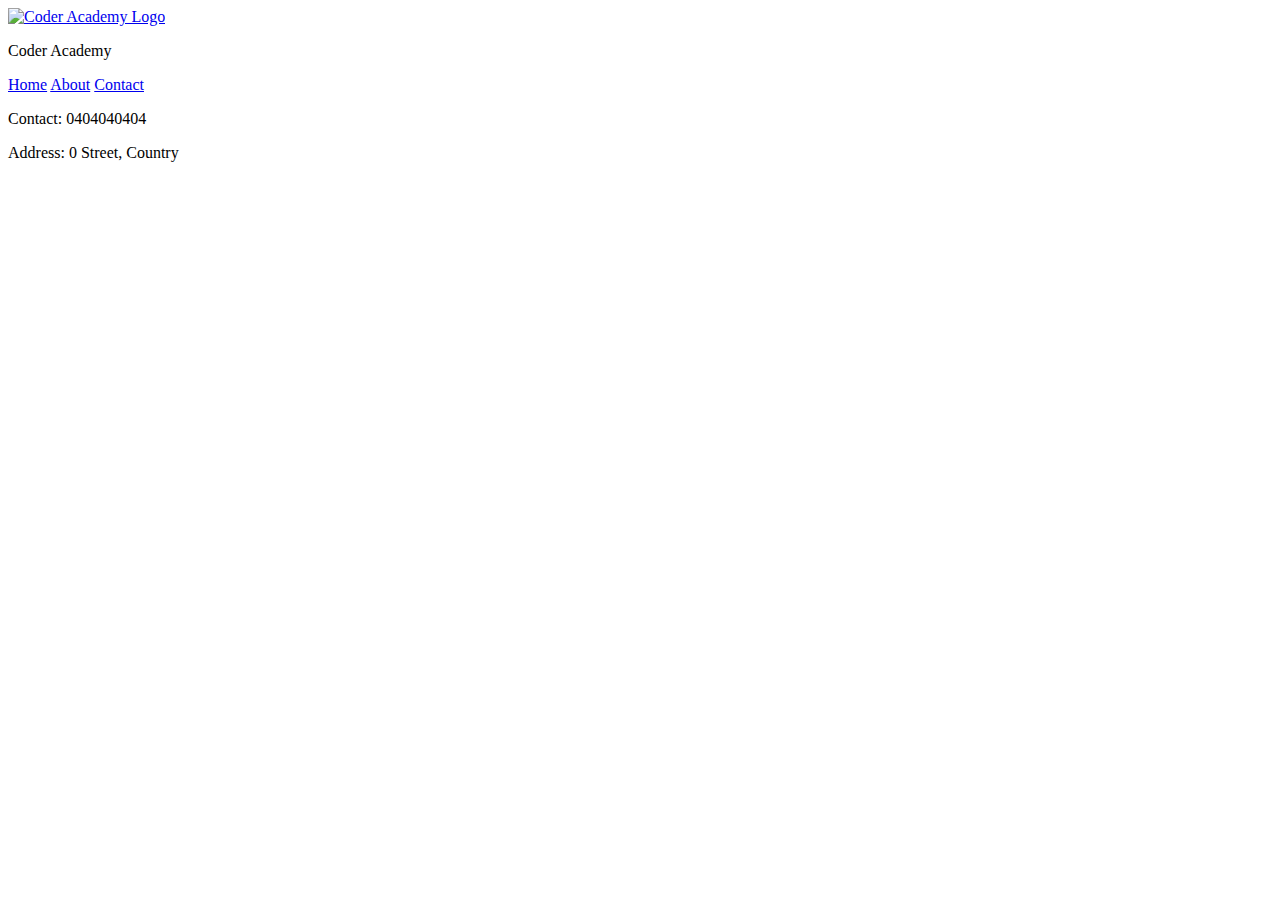
==== index.html @ e79d8ec5 "Added local changes" ====
<!DOCTYPE html>
<html lang="en">
    <head>
        <meta charset="UTF-8" />
        <meta name="viewport" content="width=device-width, initial-scale=1.0" />
        <title>Company Portfolio</title>
        <link rel="stylesheet" href="index.css" />

        <!-- Link for fontawesome -->
        <link
            rel="stylesheet"
            href="https://cdnjs.cloudflare.com/ajax/libs/font-awesome/6.4.2/css/all.min.css"
            integrity="sha512-z3gLpd7yknf1YoNbCzqRKc4qyor8gaKU1qmn+CShxbuBusANI9QpRohGBreCFkKxLhei6S9CQXFEbbKuqLg0DA=="
            crossorigin="anonymous"
            referrerpolicy="no-referrer"
        />
    </head>
    <body>
        <header>
            <div class="logo-name">
                <a href="./index.html">
                    <img
                        src="https://nexted.com.au/wp-content/uploads/2023/07/CODR_Logo_Black-_-Green_RGB.png"
                        alt="Coder Academy Logo"
                    />
                </a>
                <p class="name">
                    <span class="coder-text">Coder</span>
                    <span class="academy-text">Academy</span>
                </p>
            </div>

            <nav id="nav-items">
                <a href="./index.html">Home</a>
                <a href="./pages/about.html">About</a>
                <a href="./pages/contact.html">Contact</a>
            </nav>
        </header>
        <main></main>
        <footer>
            <div class="social-media">
                <a href="https://www.facebook.com" target="_blank">
                    <i class="fa-brands fa-facebook"></i>
                </a>
                <a href="https://www.github.com" target="_blank">
                    <i class="fa-brands fa-github"></i>
                </a>
                <a href="https://www.linkedin.com" target="_blank">
                    <i class="fa-brands fa-linkedin"></i>
                </a>
            </div>
            <div class="info">
                <p>Contact: 0404040404</p>
                <p>Address: 0 Street, Country</p>
            </div>
        </footer>
    </body>
</html>
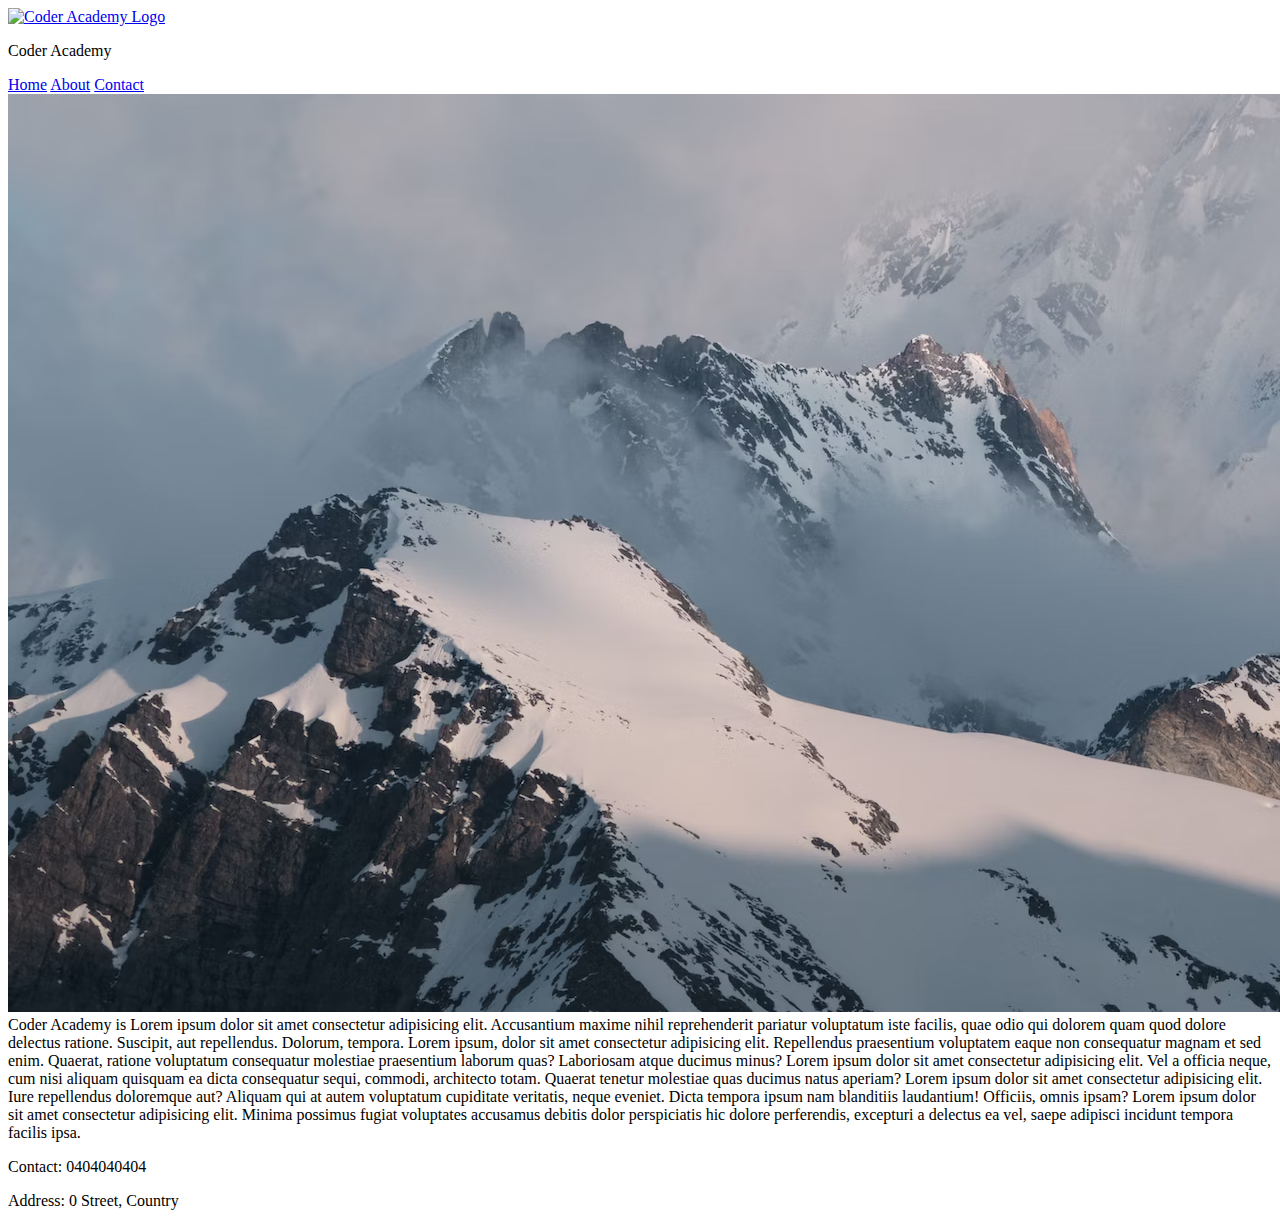
==== commit cd8f3c71: "updated" ====
--- a/index.html
+++ b/index.html
@@ -36,7 +36,36 @@
                 <a href="./pages/contact.html">Contact</a>
             </nav>
         </header>
-        <main></main>
+        <main>
+            <section>
+                <div class="main-image">
+                    <img src="./images/main-image.avif" />
+                </div>
+                <div class="details">
+                    Coder Academy is Lorem ipsum dolor sit amet consectetur
+                    adipisicing elit. Accusantium maxime nihil reprehenderit
+                    pariatur voluptatum iste facilis, quae odio qui dolorem quam
+                    quod dolore delectus ratione. Suscipit, aut repellendus.
+                    Dolorum, tempora. Lorem ipsum, dolor sit amet consectetur
+                    adipisicing elit. Repellendus praesentium voluptatem eaque
+                    non consequatur magnam et sed enim. Quaerat, ratione
+                    voluptatum consequatur molestiae praesentium laborum quas?
+                    Laboriosam atque ducimus minus? Lorem ipsum dolor sit amet
+                    consectetur adipisicing elit. Vel a officia neque, cum nisi
+                    aliquam quisquam ea dicta consequatur sequi, commodi,
+                    architecto totam. Quaerat tenetur molestiae quas ducimus
+                    natus aperiam? Lorem ipsum dolor sit amet consectetur
+                    adipisicing elit. Iure repellendus doloremque aut? Aliquam
+                    qui at autem voluptatum cupiditate veritatis, neque eveniet.
+                    Dicta tempora ipsum nam blanditiis laudantium! Officiis,
+                    omnis ipsam? Lorem ipsum dolor sit amet consectetur
+                    adipisicing elit. Minima possimus fugiat voluptates
+                    accusamus debitis dolor perspiciatis hic dolore perferendis,
+                    excepturi a delectus ea vel, saepe adipisci incidunt tempora
+                    facilis ipsa.
+                </div>
+            </section>
+        </main>
         <footer>
             <div class="social-media">
                 <a href="https://www.facebook.com" target="_blank">
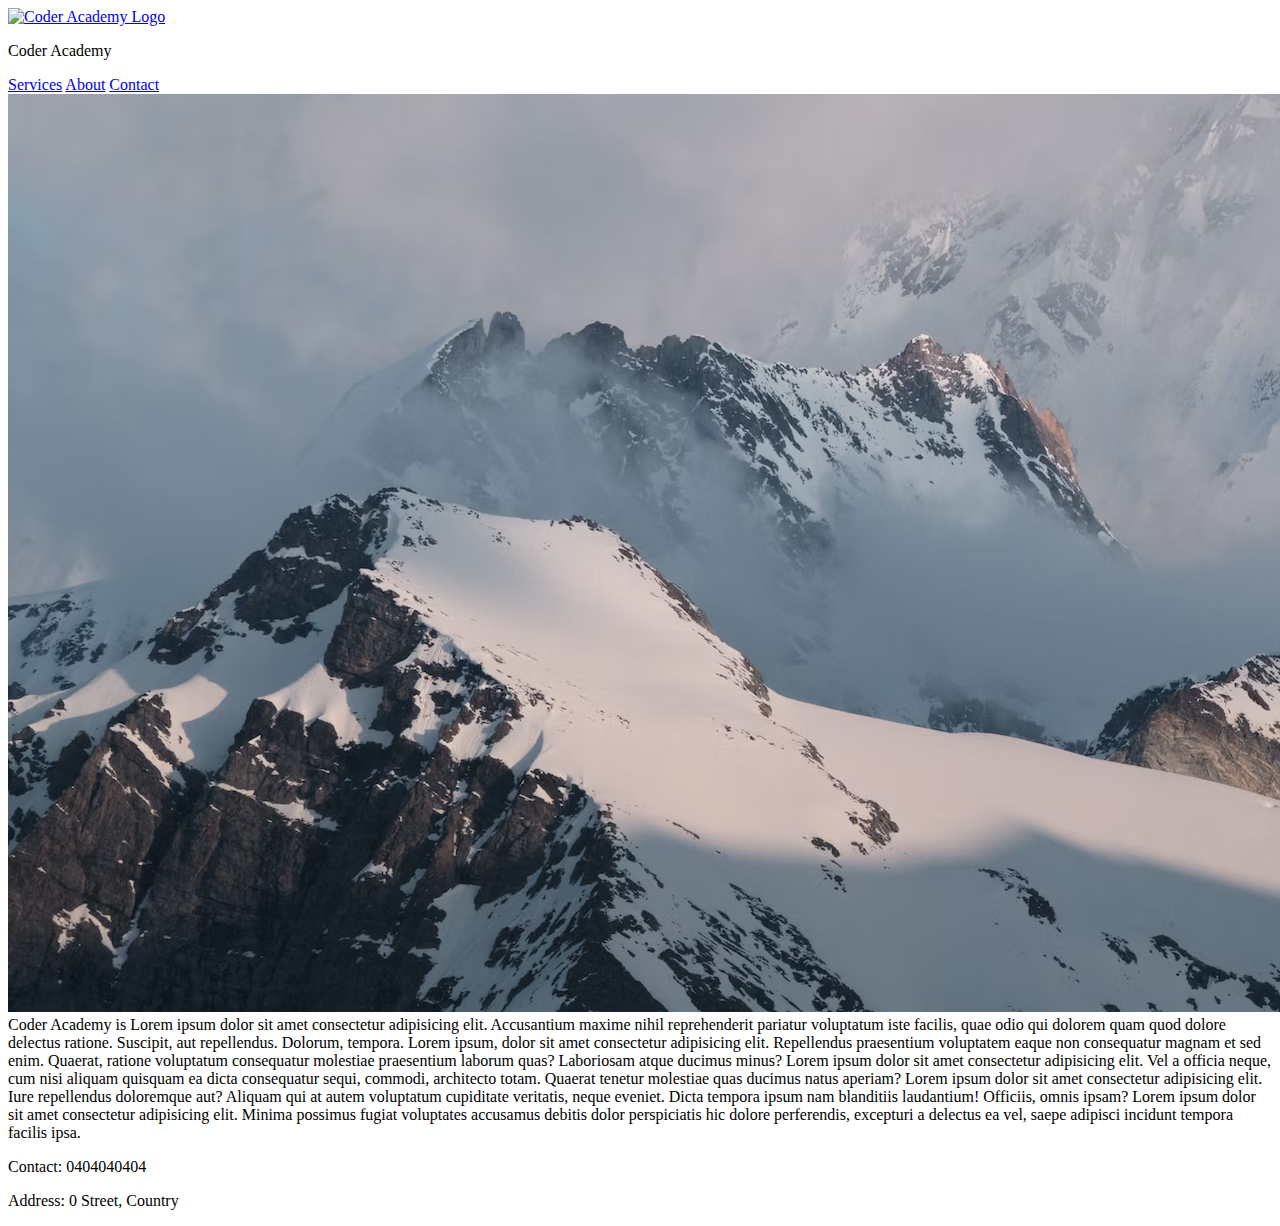
==== commit 245c81dc: "add services" ====
--- a/index.html
+++ b/index.html
@@ -4,7 +4,7 @@
         <meta charset="UTF-8" />
         <meta name="viewport" content="width=device-width, initial-scale=1.0" />
         <title>Company Portfolio</title>
-        <link rel="stylesheet" href="index.css" />
+        <link rel="stylesheet" href="./styles/pages/home.css" />
 
         <!-- Link for fontawesome -->
         <link
@@ -31,7 +31,7 @@
             </div>
 
             <nav id="nav-items">
-                <a href="./index.html">Home</a>
+                <a href="./pages/services.html">Services</a>
                 <a href="./pages/about.html">About</a>
                 <a href="./pages/contact.html">Contact</a>
             </nav>
@@ -39,7 +39,7 @@
         <main>
             <section>
                 <div class="main-image">
-                    <img src="./images/main-image.avif" />
+                    <img src="./images/main-image.jpeg" />
                 </div>
                 <div class="details">
                     Coder Academy is Lorem ipsum dolor sit amet consectetur
